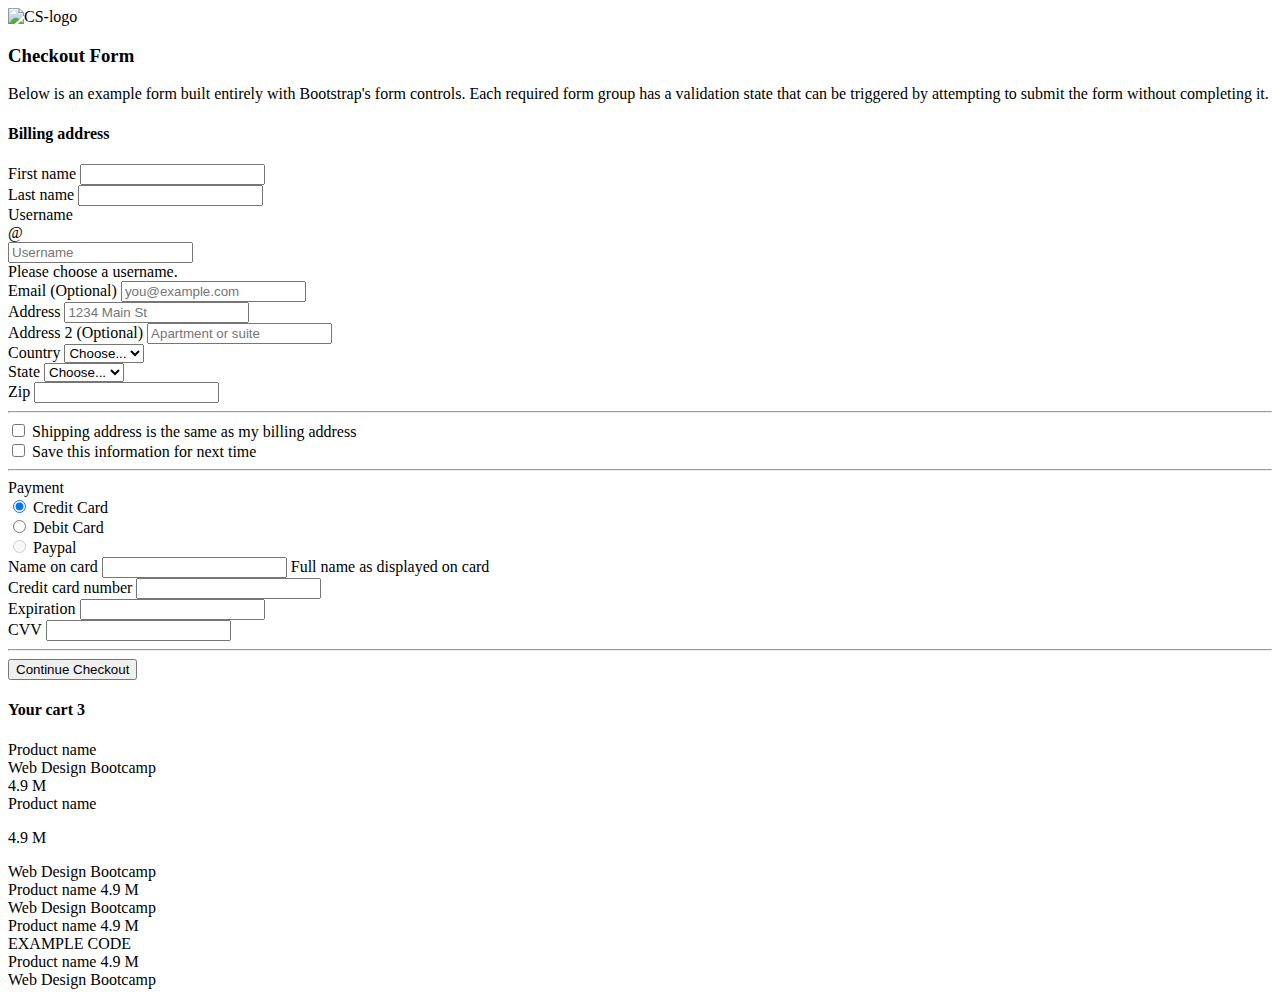
==== checkout.html @ 75106b13 "checkout" ====
<!DOCTYPE html>
<html>

<head>
    <meta charset="utf-8">
    <title>Check Out</title>
    <link rel="stylesheet" href="https://stackpath.bootstrapcdn.com/bootstrap/4.1.3/css/bootstrap.min.css"
        integrity="sha384-MCw98/SFnGE8fJT3GXwEOngsV7Zt27NXFoaoApmYm81iuXoPkFOJwJ8ERdknLPMO" crossorigin="anonymous">
    <link rel="stylesheet" href=".css/style.css" />
    <meta name="viewport" content="width=device-width, initial-scale=1, shrink-to-fit=no">
    <!--Favicon-->
    <link rel=icon href="./img/favicon.png" type="image/png">
</head>

<body>
    <header class="text-center mx-auto mt-5 py-5">
        <div class="container">
            <img class="my-1" src="https://i.imgur.com/hViW80o.png" alt="CS-logo" />
            <h3 class="display-5 mb-2 text-danger font-weight-normal">
                Checkout Form
            </h3>
            <p class="lead">
                Below is an example form built entirely with Bootstrap's form controls. Each required form group has a
                validation state that can be triggered by attempting to submit the form without completing it.
            </p>
        </div>
    </header>
    <section>
        <div class="container">
            <div class="row">
                <div class="col-8">
                    <h4 class="mb-2 font-weight-bold">
                        Billing address
                    </h4>

                    <form>
                        <div class="form-row">
                            <div class="col">
                                <label for="validationCustom01">First name</label>
                                <input type="text" class="form-control" id="validationCustom01" required>
                            </div>
                            <div class="col">
                                <label for="validationCustom01">Last name</label>
                                <input type="text" class="form-control" id="validationCustom01" required>
                            </div>
                        </div>
                        <div class="col-md-16 mb-2 mt-2">
                            <label for="validationCustomUsername">Username</label>
                            <div class="input-group">
                                <div class="input-group-prepend">
                                    <span class="input-group-text" id="inputGroupPrepend">@</span>
                                </div>
                                <input type="text" class="form-control" id="validationCustomUsername"
                                    placeholder="Username" aria-describedby="inputGroupPrepend" required>
                                <div class="invalid-feedback">
                                    Please choose a username.
                                </div>
                            </div>
                        </div>
                        <div class="form-group col-md-16">
                            <label for="inputEmail4">Email<span class="text-muted"> (Optional)</span></label>
                            <input type="email" class="form-control" id="inputEmail4" placeholder="you@example.com">
                        </div>
                        <div class="form-group">
                            <label for="inputAddress">Address</label>
                            <input type="text" class="form-control" id="inputAddress" placeholder="1234 Main St">
                        </div>
                        <div class="form-group">
                            <label for="inputAddress2">Address 2<span class="text-muted"> (Optional)</span></label>
                            <input type="text" class="form-control" id="inputAddress2" placeholder="Apartment or suite">
                        </div>
                        <div class="form-row">
                            <div class="form-group col-md-5 mr-md-3">
                                <label for="inputCountry">Country</label>
                                <select id="inputCountry" class="form-control">
                                    <option selected>Choose...</option>
                                    <option>...</option>
                                </select>
                            </div>
                            <div class="form-group col-md-3 mr-md-2 ml-md-3">
                                <label for="inputState">State</label>
                                <select id="inputState" class="form-control">
                                    <option selected>Choose...</option>
                                    <option>...</option>
                                </select>
                            </div>
                            <div class="form-group col-md-3 ml-md-3">
                                <label for="inputZip">Zip</label>
                                <input type="text" class="form-control" id="inputZip">
                            </div>
                        </div>
                        <hr>
                        <div class="custom-control custom-checkbox my-1 mr-sm-2">
                            <input type="checkbox" class="custom-control-input" id="customControlInline">
                            <label class="custom-control-label" for="customControlInline">Shipping address is the same
                                as my billing address</label>
                        </div>
                        <div class="custom-control custom-checkbox my-1 mr-sm-2">
                            <input type="checkbox" class="custom-control-input" id="customControlInline">
                            <label class="custom-control-label" for="customControlInline">Save this information for next
                                time</label>
                        </div>
                        <hr>
                        <span class="h4 mb-3 my-3">Payment</span>
                        <div class="col-sm-10 mt-3">
                            <div class="form-check">
                                <input class="form-check-input" type="radio" name="gridRadios" id="gridRadios1"
                                    value="option1" checked>
                                <label class="form-check-label" for="gridRadios1">
                                    Credit Card
                                </label>
                            </div>
                            <div class="form-check">
                                <input class="form-check-input" type="radio" name="gridRadios" id="gridRadios2"
                                    value="option2">
                                <label class="form-check-label" for="gridRadios2">
                                    Debit Card
                                </label>
                            </div>
                            <div class="form-check disabled">
                                <input class="form-check-input" type="radio" name="gridRadios" id="gridRadios3"
                                    value="option3" disabled>
                                <label class="form-check-label" for="gridRadios3">
                                    Paypal
                                </label>
                            </div>
                        </div>
                        <form>
                            <div class="form-row mt-3">
                                <div class="col">
                                    <label for="validationCustom01">Name on card</label>
                                    <input type="text" class="form-control">
                                    <label for="validationCustom01" class="text-muted small">Full name as displayed on
                                        card</label>
                                </div>
                                <div class="col">
                                    <label for="validationCustom01">Credit card number</label>
                                    <input type="text" class="form-control">
                                </div>
                            </div>
                        </form>
                        <form>
                            <div class="form-row">
                                <div class="col-3">
                                    <label for="validationCustom01">Expiration</label>
                                    <input type="text" class="form-control">
                                </div>
                                <div class="col-3">
                                    <label for="validationCustom01">CVV</label>
                                    <input type="text" class="form-control">
                                </div>
                            </div>
                        </form>
                        <hr class="mb-4">
                        <div class="form-group row">
                            <div class="col">
                                <button type="submit" class="btn btn-primary btn-block">Continue Checkout</button>
                            </div>
                        </div>
                    </form>
                </div>
                <div class="col-4">
                    <h4 class="d-flex justify-content-between align-items-center mb-3">

                        <span class="text-muted">
                            Your cart
                        </span>
                        <span class="badge badge-secondary badge-pill">3</span>
                    </h4>
                    <div class="d-flex alert alert-light border mb-0" role="alert">
                        <div class="h6">Product name</div>
                        <div class="text-muted small">Web Design Bootcamp</div>
                        <div class="d-flex text-muted justify-content-end">4.9 M</div>
                    </div>
                    <div class="alert alert-light border mb-0" role="alert">
                            <div>
                                <span>Product name <p class="justify-content-end text-muted">4.9 M</p></span>
                            </div>
                                <span class="text-muted small">Web Design Bootcamp</span>
                    </div>
                    <div class="alert alert-light border mb-0" role="alert">
                            <div>
                                    <span>Product name</span>
                                    <span class="text-muted">4.9 M</span>
                                </div>
                                <span class="text-muted small">Web Design Bootcamp</span>
                    </div>
                    <div class="alert alert-secondary border mb-0 text-success" role="alert">
                            <div>
                                    <span class="h6">Product name</span>
                                    <span class="">4.9 M</span>
                                </div>
                                <span class="small">EXAMPLE CODE</span>
                    </div>
                    <div class="alert alert-light border mb-0" role="alert">
                            <div>
                                    <span>Product name</span>
                                    <span class="text-muted">4.9 M</span>
                                </div>
                                <span class="text-muted small">Web Design Bootcamp</span>
                        <span></span>
                    </div>
                </div>
            </div>
    </section>

</body>
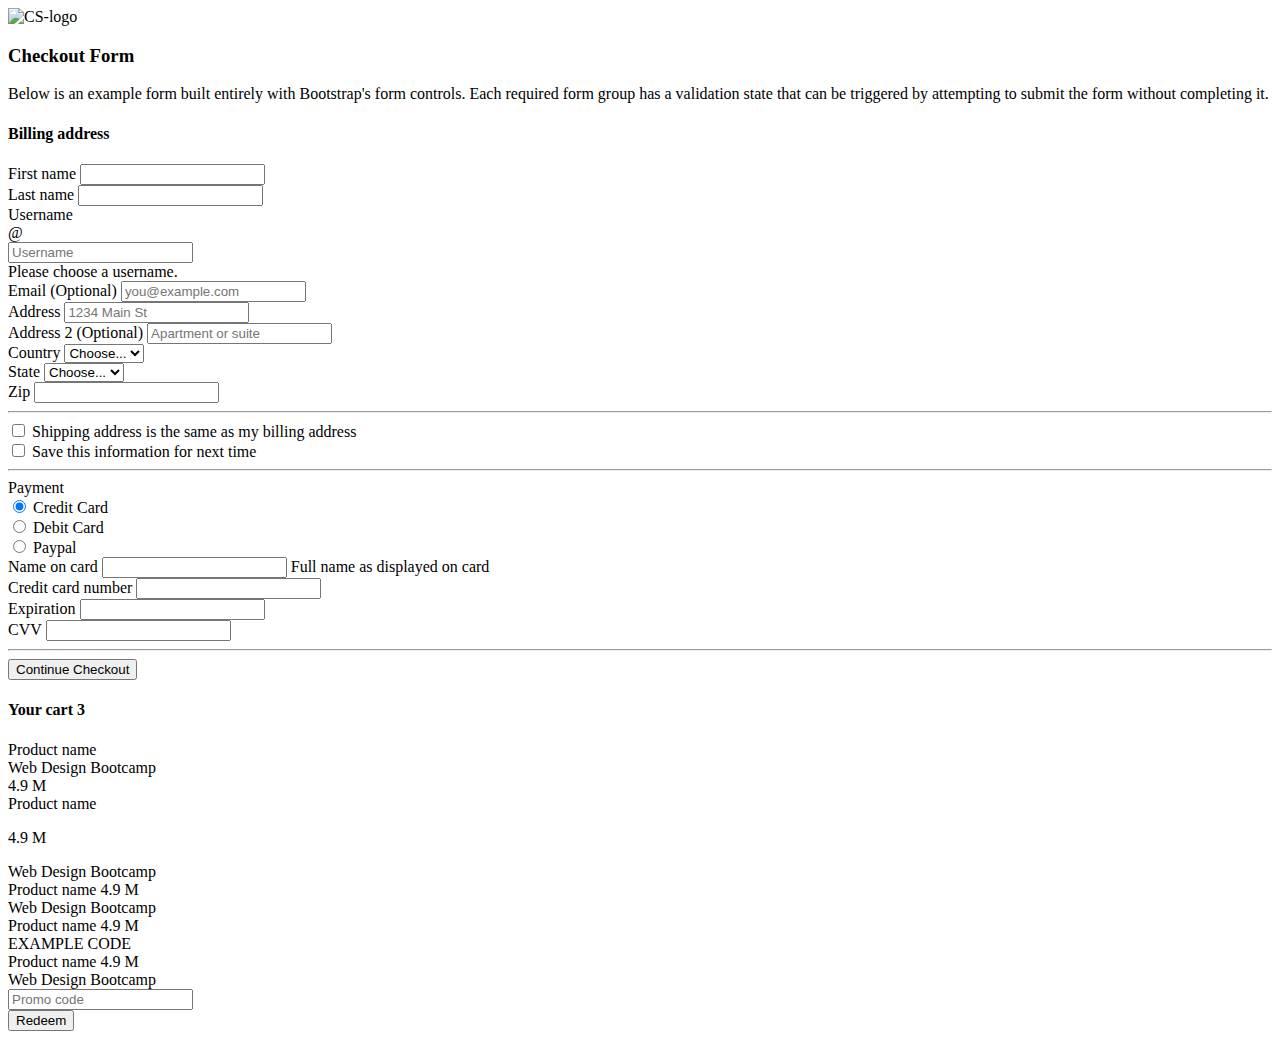
==== commit 11639830: "check" ====
--- a/checkout.html
+++ b/checkout.html
@@ -117,9 +117,9 @@
                                     Debit Card
                                 </label>
                             </div>
-                            <div class="form-check disabled">
+                            <div class="form-check">
                                 <input class="form-check-input" type="radio" name="gridRadios" id="gridRadios3"
-                                    value="option3" disabled>
+                                    value="option3">
                                 <label class="form-check-label" for="gridRadios3">
                                     Paypal
                                 </label>
@@ -173,33 +173,41 @@
                         <div class="d-flex text-muted justify-content-end">4.9 M</div>
                     </div>
                     <div class="alert alert-light border mb-0" role="alert">
-                            <div>
-                                <span>Product name <p class="justify-content-end text-muted">4.9 M</p></span>
-                            </div>
-                                <span class="text-muted small">Web Design Bootcamp</span>
+                        <div>
+                            <span>Product name <p class="justify-content-end text-muted">4.9 M</p></span>
+                        </div>
+                        <span class="text-muted small">Web Design Bootcamp</span>
                     </div>
                     <div class="alert alert-light border mb-0" role="alert">
-                            <div>
-                                    <span>Product name</span>
-                                    <span class="text-muted">4.9 M</span>
-                                </div>
-                                <span class="text-muted small">Web Design Bootcamp</span>
+                        <div>
+                            <span>Product name</span>
+                            <span class="text-muted">4.9 M</span>
+                        </div>
+                        <span class="text-muted small">Web Design Bootcamp</span>
                     </div>
                     <div class="alert alert-secondary border mb-0 text-success" role="alert">
-                            <div>
-                                    <span class="h6">Product name</span>
-                                    <span class="">4.9 M</span>
-                                </div>
-                                <span class="small">EXAMPLE CODE</span>
+                        <div>
+                            <span class="h6">Product name</span>
+                            <span class="">4.9 M</span>
+                        </div>
+                        <span class="small">EXAMPLE CODE</span>
                     </div>
                     <div class="alert alert-light border mb-0" role="alert">
-                            <div>
-                                    <span>Product name</span>
-                                    <span class="text-muted">4.9 M</span>
-                                </div>
-                                <span class="text-muted small">Web Design Bootcamp</span>
+                        <div>
+                            <span>Product name</span>
+                            <span class="text-muted">4.9 M</span>
+                        </div>
+                        <span class="text-muted small">Web Design Bootcamp</span>
                         <span></span>
                     </div>
+                    <form class="card p-2">
+                        <div class="input-group">
+                            <input type="text" class="form-control" placeholder="Promo code">
+                            <div class="input-group-append">
+                                <button type="submit" class="btn btn-secondary">Redeem</button>
+                            </div>
+                        </div>
+                    </form>
                 </div>
             </div>
     </section>
